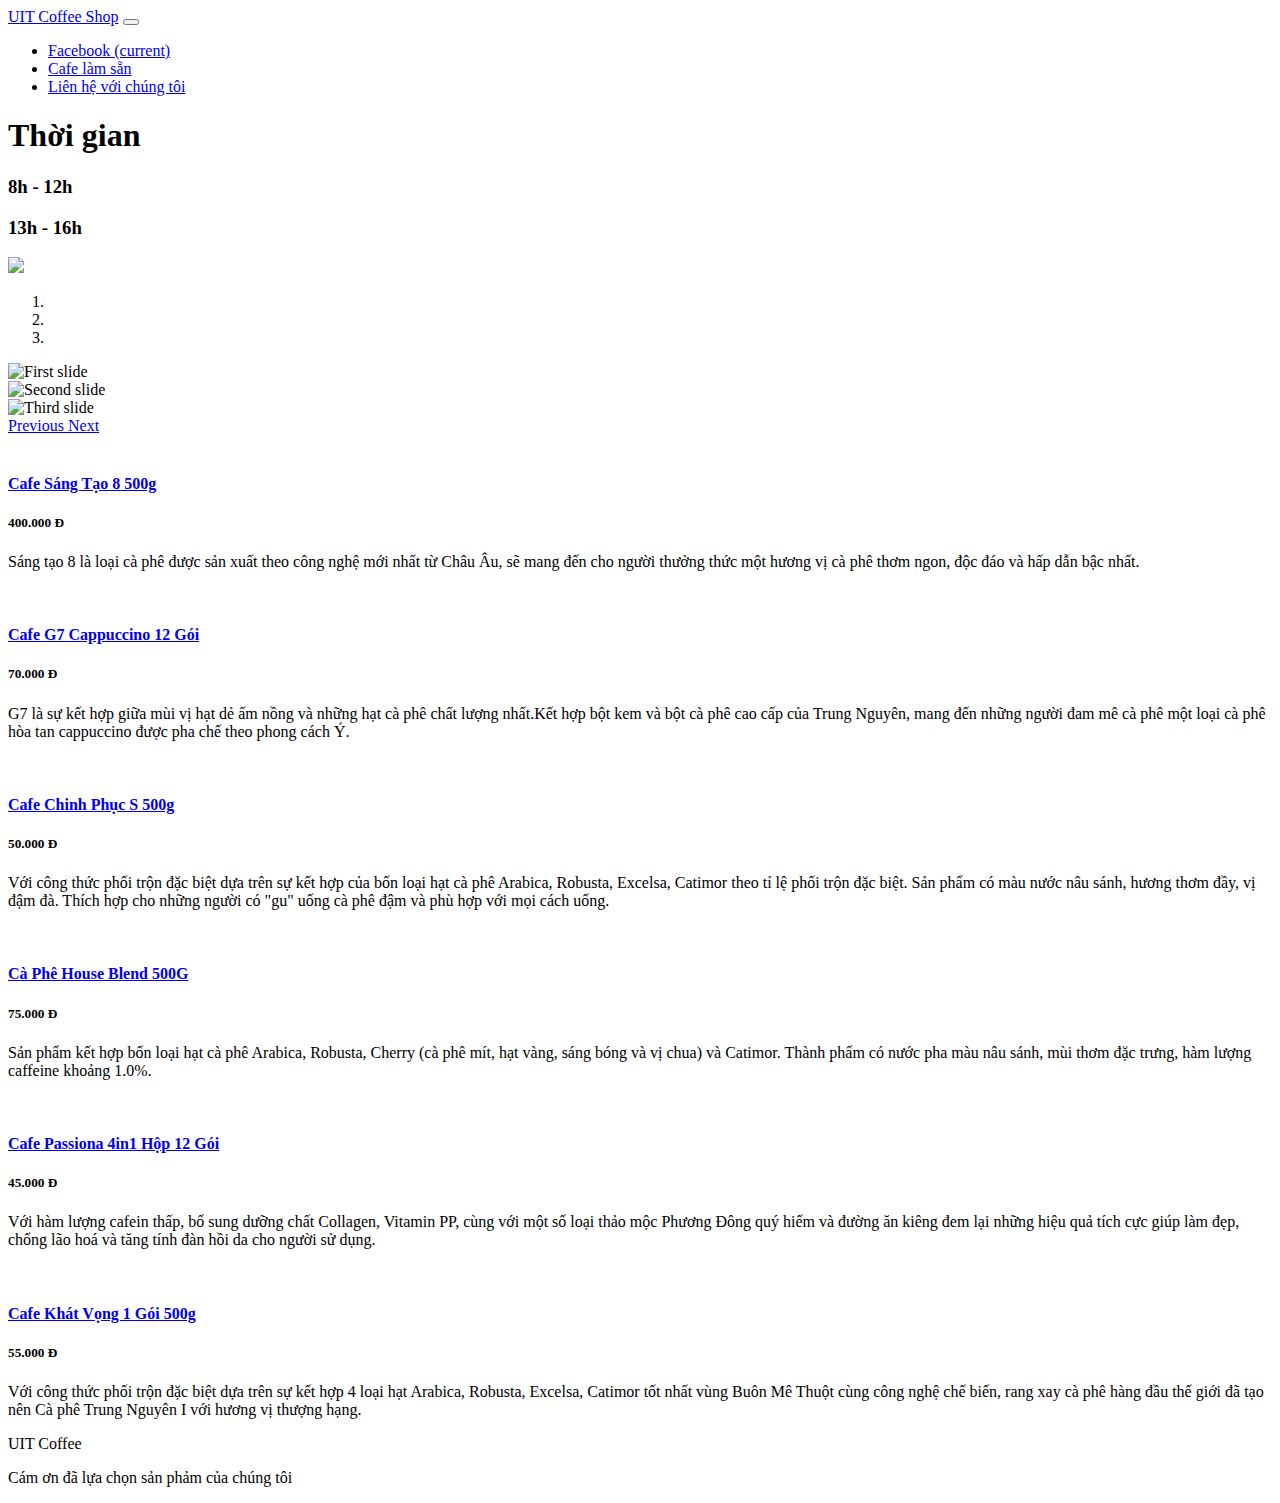
==== cafegoi.html @ 6e96ea1b "Add files via upload" ====
<!DOCTYPE html>
<html lang="en">

  <head>

    <meta charset="utf-8">
    <meta name="viewport" content="width=device-width, initial-scale=1, shrink-to-fit=no">
    <meta name="description" content="">
    <meta name="author" content="">

    <title>UIT Coffee Shop Cafe Goi</title>

    <!-- Bootstrap core CSS -->
    <link href="vendor/bootstrap/css/bootstrap.min.css" rel="stylesheet">

    <!-- Custom styles for this template -->
    <link href="css/shop-homepage.css" rel="stylesheet">
    <link rel="stylesheet" type="text/css" href="css/custum.css">

  </head>

  <body >

    <!-- Dau trang-->
    <nav class="navbar navbar-expand-lg navbar-dark bg-dark fixed-top">
      <div class="container">
        <a class="navbar-brand" href="#">UIT Coffee Shop</a>
        <button class="navbar-toggler" type="button" data-toggle="collapse" data-target="#navbarResponsive" aria-controls="navbarResponsive" aria-expanded="false" aria-label="Toggle navigation">
          <span class="navbar-toggler-icon"></span>
        </button>
        <div class="collapse navbar-collapse" id="navbarResponsive">
          <ul class="navbar-nav ml-auto">
            <li class="nav-item active">
              <a class="nav-link" href="#">Facebook
                <span class="sr-only">(current)</span>
              </a>
            </li>

<!--             <li class="nav-item">
              <a class="nav-link" href="#">Cafe gói</a>
            </li> -->
            <li class="nav-item">
              <a class="nav-link" href="index.html">Cafe làm sẵn</a>
              <li class="nav-item">
                <a class="nav-link" href="lienhe.html">Liên hệ với chúng tôi</a>
              </li>
            </li>
          </ul>
        </div>
      </div>
    </nav>

    <!-- Thoi gian lam viec -->
    <div class="container">

      <div class="row">

        <div class="col-lg-3">

          <h1 class="my-4" id="time">Thời gian</h1>
          <div class="list-group">
            <h3 class="list-group-item">8h - 12h</h3>
            <h3 class="list-group-item">13h - 16h</h3>
          </div>
        <div class="col-lg-3">
          <img src="img/logo.jpg">
        </div>

        </div>
        <!-- /.col-lg-3 -->

        <div class="col-lg-9">

          <div id="carouselExampleIndicators" class="carousel slide my-4" data-ride="carousel">
            <ol class="carousel-indicators">
              <li data-target="#carouselExampleIndicators" data-slide-to="0" class="active"></li>
              <li data-target="#carouselExampleIndicators" data-slide-to="1"></li>
              <li data-target="#carouselExampleIndicators" data-slide-to="2"></li>
            </ol>
            <div class="carousel-inner" role="listbox">
              <div class="carousel-item active">
                <img class="d-block img-fluid" src="img/trungnguyen.jpg" alt="First slide">
              </div>
              <div class="carousel-item">
                <img class="d-block img-fluid" src="img/trungnguyen1.jpg" alt="Second slide">
              </div>
              <div class="carousel-item">
                <img class="d-block img-fluid" src="img/trungnguyen2.jpg" alt="Third slide">
              </div>
            </div>
            <a class="carousel-control-prev" href="#carouselExampleIndicators" role="button" data-slide="prev">
              <span class="carousel-control-prev-icon" aria-hidden="true"></span>
              <span class="sr-only">Previous</span>
            </a>
            <a class="carousel-control-next" href="#carouselExampleIndicators" role="button" data-slide="next">
              <span class="carousel-control-next-icon" aria-hidden="true"></span>
              <span class="sr-only">Next</span>
            </a>
          </div>

          <div class="row">

            <div class="col-lg-4 col-md-6 mb-4">
              <div class="card h-100">
                <a href="#"><img class="card-img-top" src="img/sangtao8.jpg" alt=""></a>
                <div class="card-body">
                  <h4 class="card-title">
                    <a href="#">Cafe Sáng Tạo 8 500g</a>
                  </h4>
                  <h5>400.000 Đ</h5>
                  <p class="card-text">Sáng tạo 8 là loại cà phê được sản xuất theo công nghệ mới nhất từ Châu Âu, sẽ mang đến cho người thưởng thức một hương vị cà phê thơm ngon, độc đáo và hấp dẫn bậc nhất.</p>
                </div>
              </div>
            </div>

            <div class="col-lg-4 col-md-6 mb-4">
              <div class="card h-100">
                <a href="#"><img class="card-img-top" src="img/cafeg7.jpg" alt=""></a>
                <div class="card-body">
                  <h4 class="card-title">
                    <a href="#">Cafe G7 Cappuccino 12 Gói</a>
                  </h4>
                  <h5>70.000 Đ</h5>
                  <p class="card-text">G7  là sự kết hợp giữa mùi vị hạt dẻ ấm nồng và những hạt cà phê chất lượng nhất.Kết hợp bột kem và bột cà phê cao cấp của Trung Nguyên, mang đến những người đam mê cà phê một loại cà phê hòa tan cappuccino được pha chế theo phong cách Ý.</p>
                </div>
              </div>
            </div>

            <div class="col-lg-4 col-md-6 mb-4">
              <div class="card h-100">
                <a href="#"><img class="card-img-top" src="img/chinhphucS.jpg" alt=""></a>
                <div class="card-body">
                  <h4 class="card-title">
                    <a href="#">Cafe Chinh Phục S 500g</a>
                  </h4>
                  <h5>50.000 Đ</h5>
                  <p class="card-text">Với công thức phối trộn đặc biệt dựa trên sự kết hợp của bốn loại hạt cà phê Arabica, Robusta, Excelsa, Catimor theo tỉ lệ phối trộn đặc biệt. Sản phẩm có màu nước nâu sánh, hương thơm đầy, vị đậm đà. Thích hợp cho những người có "gu" uống cà phê đậm và phù hợp với mọi cách uống.</p>
                </div>
              </div>
            </div>

            <div class="col-lg-4 col-md-6 mb-4">
              <div class="card h-100">
                <a href="#"><img class="card-img-top" src="img/HouseBlend.jpg" alt=""></a>
                <div class="card-body">
                  <h4 class="card-title">
                    <a href="#">Cà Phê House Blend 500G</a>
                  </h4>
                  <h5>75.000 Đ</h5>
                  <p class="card-text">Sản phẩm kết hợp bốn loại hạt cà phê Arabica, Robusta, Cherry (cà phê mít, hạt vàng, sáng bóng và vị chua) và Catimor. Thành phẩm có nước pha màu nâu sánh, mùi thơm đặc trưng, hàm lượng caffeine khoảng 1.0%.</p>
                </div>
              </div>
            </div>

            <div class="col-lg-4 col-md-6 mb-4">
              <div class="card h-100">
                <a href="#"><img class="card-img-top" src="img/Passiona 4in1.jpg" alt=""></a>
                <div class="card-body">
                  <h4 class="card-title">
                    <a href="#">Cafe Passiona 4in1 Hộp 12 Gói</a>
                  </h4>
                  <h5>45.000 Đ</h5>
                  <p class="card-text">Với hàm lượng cafein thấp, bổ sung dưỡng chất Collagen, Vitamin PP, cùng với một số loại thảo mộc Phương Đông quý hiếm và đường ăn kiêng đem lại những hiệu quả tích cực giúp làm đẹp, chống lão hoá và tăng tính đàn hồi da cho người sử dụng.</p>
                </div>
              </div>
            </div>

            <div class="col-lg-4 col-md-6 mb-4">
              <div class="card h-100">
                <a href="#"><img class="card-img-top" src="img/khatvong1.jpg" alt=""></a>
                <div class="card-body">
                  <h4 class="card-title">
                    <a href="#">Cafe Khát Vọng 1 Gói 500g</a>
                  </h4>
                  <h5>55.000 Đ</h5>
                  <p class="card-text">Với công thức phối trộn đặc biệt dựa trên sự kết hợp 4 loại hạt Arabica, Robusta, Excelsa, Catimor tốt nhất vùng Buôn Mê Thuột cùng công nghệ chế biến, rang xay cà phê hàng đầu thế giới đã tạo nên Cà phê Trung Nguyên I với hương vị thượng hạng.</p>
                </div>
              </div>
            </div>

          </div>
          <!-- /.row -->

        </div>
        <!-- /.col-lg-9 -->

      </div>
      <!-- /.row -->

    </div>
    <!-- /.container -->

    <!-- Footer -->
    <footer class="py-5 bg-dark">
      <div class="container">
        <p class="m-0 text-center text-white">UIT Coffee</p>
        <p class="m-0 text-center text-white">Cám ơn đã lựa chọn sản phảm của chúng tôi</p>
      </div>
      <!-- /.container -->
    </footer>

    <!-- Bootstrap core JavaScript -->
    <script src="vendor/jquery/jquery.min.js"></script>
    <script src="vendor/popper/popper.min.js"></script>
    <script src="vendor/bootstrap/js/bootstrap.min.js"></script>

  </body>

</html>
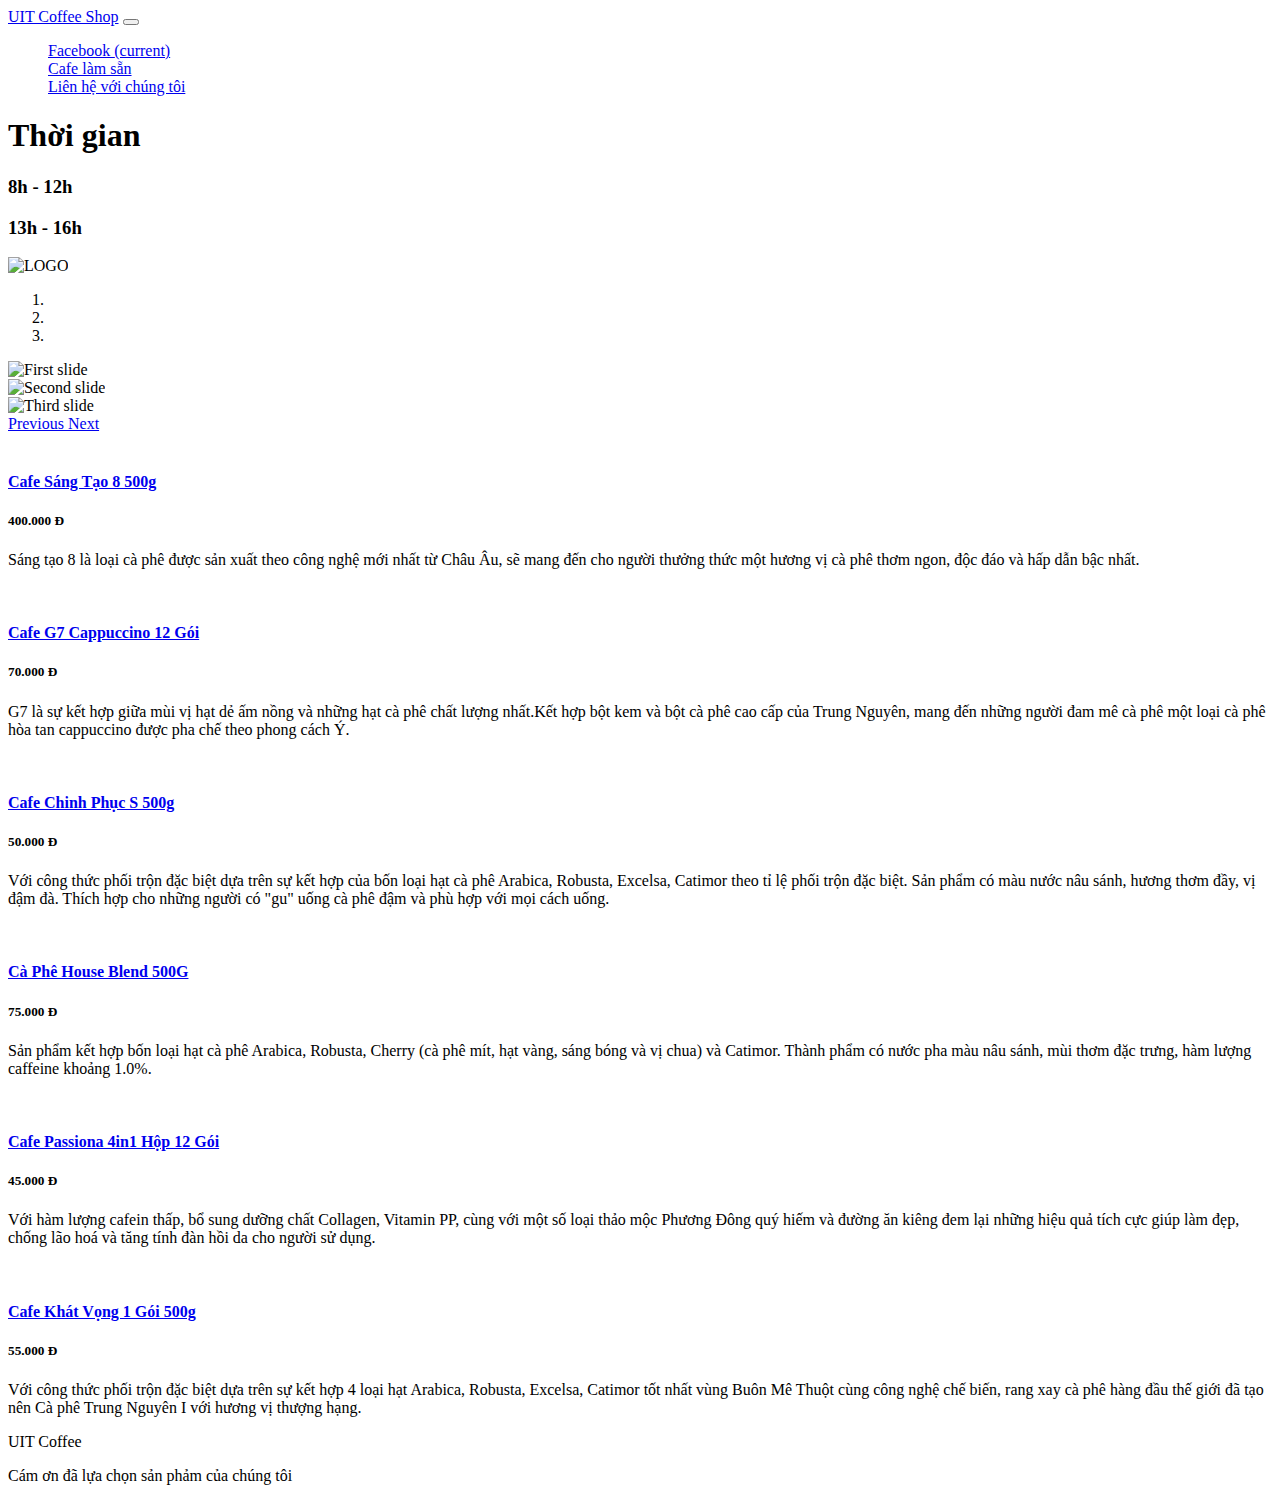
==== commit 98aaf671: "Add files via upload" ====
--- a/cafegoi.html
+++ b/cafegoi.html
@@ -1,121 +1,137 @@
 <!DOCTYPE html>
 <html lang="en">
 
-  <head>
-
-    <meta charset="utf-8">
-    <meta name="viewport" content="width=device-width, initial-scale=1, shrink-to-fit=no">
-    <meta name="description" content="">
-    <meta name="author" content="">
-
-    <title>UIT Coffee Shop Cafe Goi</title>
-
-    <!-- Bootstrap core CSS -->
-    <link href="vendor/bootstrap/css/bootstrap.min.css" rel="stylesheet">
-
-    <!-- Custom styles for this template -->
-    <link href="css/shop-homepage.css" rel="stylesheet">
-    <link rel="stylesheet" type="text/css" href="css/custum.css">
-
-  </head>
-
-  <body >
-
-    <!-- Dau trang-->
-    <nav class="navbar navbar-expand-lg navbar-dark bg-dark fixed-top">
-      <div class="container">
-        <a class="navbar-brand" href="#">UIT Coffee Shop</a>
-        <button class="navbar-toggler" type="button" data-toggle="collapse" data-target="#navbarResponsive" aria-controls="navbarResponsive" aria-expanded="false" aria-label="Toggle navigation">
-          <span class="navbar-toggler-icon"></span>
-        </button>
-        <div class="collapse navbar-collapse" id="navbarResponsive">
-          <ul class="navbar-nav ml-auto">
-            <li class="nav-item active">
-              <a class="nav-link" href="#">Facebook
-                <span class="sr-only">(current)</span>
-              </a>
+<head>
+
+  <meta charset="utf-8">
+  <meta name="viewport" content="width=device-width, initial-scale=1, shrink-to-fit=no">
+  <meta name="description" content="">
+  <meta name="author" content="">
+
+  <title>UIT Coffee Template</title>
+
+  <!-- Bootstrap core CSS -->
+  <link href="vendor/bootstrap/css/bootstrap.min.css" rel="stylesheet">
+
+  <!-- Custom styles for this template -->
+  <link href="css/shop-homepage.css" rel="stylesheet">
+  <link rel="stylesheet" type="text/css" href="css/custum.css">
+
+</head>
+
+<body >
+
+  <!-- Navigation -->
+  <nav class="navbar navbar-expand-lg navbar-dark bg-dark fixed-top">
+    <div style="color: white" class="container">
+      <a class="navbar-brand" href="#">UIT Coffee Shop</a>
+      <button class="navbar-toggler" type="button" data-toggle="collapse" data-target="#navbarResponsive" aria-controls="navbarResponsive" aria-expanded="false" aria-label="Toggle navigation">
+        <span class="navbar-toggler-icon"></span>
+      </button>
+      <div class="collapse navbar-collapse" id="navbarResponsive">
+        <ul class="navbar-nav ml-auto">
+          <li class="nav-item active">
+            <a class="nav-link" href="#">Facebook
+              <span class="sr-only">(current)</span>
+            </a>
+          </li>
+          <li class="nav-item">
+            <a class="nav-link" href="index.html">Cafe làm sẵn</a>
+            <li class="nav-item">
+              <a class="nav-link" href="lienhe.html">Liên hệ với chúng tôi</a>
             </li>
-
-<!--             <li class="nav-item">
-              <a class="nav-link" href="#">Cafe gói</a>
-            </li> -->
-            <li class="nav-item">
-              <a class="nav-link" href="index.html">Cafe làm sẵn</a>
-              <li class="nav-item">
-                <a class="nav-link" href="lienhe.html">Liên hệ với chúng tôi</a>
-              </li>
-            </li>
-          </ul>
-        </div>
-      </div>
-    </nav>
-
-    <!-- Thoi gian lam viec -->
-    <div class="container">
-
-      <div class="row">
-
+          </li>
+        </ul>
+      </div>
+    </div> 
+  </nav>
+      <!--Tao o tim kiem 
+      <div id="top-search"> 
+        <a class="search-click" data-wpel-link="internal">
+          <i class="fa fa-search"></i> 
+        </a>
+        <div class="show-search">
+          <form role="search" method="get" id="searchform" action="">
+            <div> 
+              <input type="text" class="search-input" placeholder="Tìm kiếm............." name="s" id="s">
+            </div>
+          </form> 
+          <a class="search-click close-search" data-wpel-link="internal">
+            <i class="fa fa-close"></i>
+          </a>
+        </div>
+      </div> -->
+  
+
+  <!-- Page Content -->
+  <div class="container">
+
+    <div class="row">
+
+      <div class="col-lg-3">
+
+        <h1 class="my-4" id="time">Thời gian</h1>
+        <div class="list-group">
+          <h3 class="list-group-item">8h - 12h</h3>
+          <h3 class="list-group-item">13h - 16h</h3>
+        </div>
         <div class="col-lg-3">
-
-          <h1 class="my-4" id="time">Thời gian</h1>
-          <div class="list-group">
-            <h3 class="list-group-item">8h - 12h</h3>
-            <h3 class="list-group-item">13h - 16h</h3>
+          <img src="img/logo.jpg" alt="LOGO">
+        </div>
+
+      </div>
+      <!-- /.col-lg-3 -->
+
+      <div class="col-lg-9">
+
+        <div id="carouselExampleIndicators" class="carousel slide my-4" data-ride="carousel">
+          <ol class="carousel-indicators">
+            <li data-target="#carouselExampleIndicators" data-slide-to="0" class="active"></li>
+            <li data-target="#carouselExampleIndicators" data-slide-to="1"></li>
+            <li data-target="#carouselExampleIndicators" data-slide-to="2"></li>
+          </ol>
+          <div class="carousel-inner" role="listbox">
+            <div class="carousel-item active">
+              <img class="d-block img-fluid" src="trungnguyen.jpg" alt="First slide">
+            </div>
+            <div class="carousel-item">
+              <img class="d-block img-fluid" src="trungnguyen1.jpg" alt="Second slide">
+            </div>
+            <div class="carousel-item">
+              <img class="d-block img-fluid" src="trungnguyen2.jpg" alt="Third slide">
+            </div>
           </div>
-        <div class="col-lg-3">
-          <img src="img/logo.jpg">
-        </div>
-
-        </div>
-        <!-- /.col-lg-3 -->
-
-        <div class="col-lg-9">
-
-          <div id="carouselExampleIndicators" class="carousel slide my-4" data-ride="carousel">
-            <ol class="carousel-indicators">
-              <li data-target="#carouselExampleIndicators" data-slide-to="0" class="active"></li>
-              <li data-target="#carouselExampleIndicators" data-slide-to="1"></li>
-              <li data-target="#carouselExampleIndicators" data-slide-to="2"></li>
-            </ol>
-            <div class="carousel-inner" role="listbox">
-              <div class="carousel-item active">
-                <img class="d-block img-fluid" src="img/trungnguyen.jpg" alt="First slide">
-              </div>
-              <div class="carousel-item">
-                <img class="d-block img-fluid" src="img/trungnguyen1.jpg" alt="Second slide">
-              </div>
-              <div class="carousel-item">
-                <img class="d-block img-fluid" src="img/trungnguyen2.jpg" alt="Third slide">
-              </div>
-            </div>
-            <a class="carousel-control-prev" href="#carouselExampleIndicators" role="button" data-slide="prev">
-              <span class="carousel-control-prev-icon" aria-hidden="true"></span>
-              <span class="sr-only">Previous</span>
-            </a>
-            <a class="carousel-control-next" href="#carouselExampleIndicators" role="button" data-slide="next">
-              <span class="carousel-control-next-icon" aria-hidden="true"></span>
-              <span class="sr-only">Next</span>
-            </a>
-          </div>
-
-          <div class="row">
-
-            <div class="col-lg-4 col-md-6 mb-4">
-              <div class="card h-100">
-                <a href="#"><img class="card-img-top" src="img/sangtao8.jpg" alt=""></a>
-                <div class="card-body">
-                  <h4 class="card-title">
-                    <a href="#">Cafe Sáng Tạo 8 500g</a>
-                  </h4>
-                  <h5>400.000 Đ</h5>
-                  <p class="card-text">Sáng tạo 8 là loại cà phê được sản xuất theo công nghệ mới nhất từ Châu Âu, sẽ mang đến cho người thưởng thức một hương vị cà phê thơm ngon, độc đáo và hấp dẫn bậc nhất.</p>
-                </div>
-              </div>
-            </div>
-
-            <div class="col-lg-4 col-md-6 mb-4">
-              <div class="card h-100">
-                <a href="#"><img class="card-img-top" src="img/cafeg7.jpg" alt=""></a>
+          <a class="carousel-control-prev" href="#carouselExampleIndicators" role="button" data-slide="prev">
+            <span class="carousel-control-prev-icon" aria-hidden="true"></span>
+            <span class="sr-only">Previous</span>
+          </a>
+          <a class="carousel-control-next" href="#carouselExampleIndicators" role="button" data-slide="next">
+            <span class="carousel-control-next-icon" aria-hidden="true"></span>
+            <span class="sr-only">Next</span>
+          </a>
+        </div>
+
+        <div class="row">
+
+          <div class="col-lg-4 col-md-6 mb-4">
+            <div class="card h-100">
+              <a href="#"><img class="card-img-top" src="sangtao8.jpg" alt=""></a>
+              <div class="card-body">
+                <h4 class="card-title">
+                  <a href="#">Cafe Sáng Tạo 8 500g</a>
+                </h4>
+                <h5>400.000 Đ</h5>
+                <p class="card-text">Sáng tạo 8 là loại cà phê được sản xuất theo công nghệ mới nhất từ Châu Âu, sẽ mang đến cho người thưởng thức một hương vị cà phê thơm ngon, độc đáo và hấp dẫn bậc nhất.</p>
+              </div>
+                <!--div class="card-footer">
+                  <small class="text-muted"></small>
+                </div-->
+              </div>
+            </div>
+
+            <div class="col-lg-4 col-md-6 mb-4">
+              <div class="card h-100">
+                <a href="#"><img class="card-img-top" src="cafeg7.jpg" alt=""></a>
                 <div class="card-body">
                   <h4 class="card-title">
                     <a href="#">Cafe G7 Cappuccino 12 Gói</a>
@@ -123,12 +139,13 @@
                   <h5>70.000 Đ</h5>
                   <p class="card-text">G7  là sự kết hợp giữa mùi vị hạt dẻ ấm nồng và những hạt cà phê chất lượng nhất.Kết hợp bột kem và bột cà phê cao cấp của Trung Nguyên, mang đến những người đam mê cà phê một loại cà phê hòa tan cappuccino được pha chế theo phong cách Ý.</p>
                 </div>
-              </div>
-            </div>
-
-            <div class="col-lg-4 col-md-6 mb-4">
-              <div class="card h-100">
-                <a href="#"><img class="card-img-top" src="img/chinhphucS.jpg" alt=""></a>
+                
+              </div>
+            </div>
+
+            <div class="col-lg-4 col-md-6 mb-4">
+              <div class="card h-100">
+                <a href="#"><img class="card-img-top" src="chinhphucS.jpg" alt=""></a>
                 <div class="card-body">
                   <h4 class="card-title">
                     <a href="#">Cafe Chinh Phục S 500g</a>
@@ -136,12 +153,13 @@
                   <h5>50.000 Đ</h5>
                   <p class="card-text">Với công thức phối trộn đặc biệt dựa trên sự kết hợp của bốn loại hạt cà phê Arabica, Robusta, Excelsa, Catimor theo tỉ lệ phối trộn đặc biệt. Sản phẩm có màu nước nâu sánh, hương thơm đầy, vị đậm đà. Thích hợp cho những người có "gu" uống cà phê đậm và phù hợp với mọi cách uống.</p>
                 </div>
-              </div>
-            </div>
-
-            <div class="col-lg-4 col-md-6 mb-4">
-              <div class="card h-100">
-                <a href="#"><img class="card-img-top" src="img/HouseBlend.jpg" alt=""></a>
+                
+              </div>
+            </div>
+
+            <div class="col-lg-4 col-md-6 mb-4">
+              <div class="card h-100">
+                <a href="#"><img class="card-img-top" src="HouseBlend.jpg" alt=""></a>
                 <div class="card-body">
                   <h4 class="card-title">
                     <a href="#">Cà Phê House Blend 500G</a>
@@ -149,12 +167,13 @@
                   <h5>75.000 Đ</h5>
                   <p class="card-text">Sản phẩm kết hợp bốn loại hạt cà phê Arabica, Robusta, Cherry (cà phê mít, hạt vàng, sáng bóng và vị chua) và Catimor. Thành phẩm có nước pha màu nâu sánh, mùi thơm đặc trưng, hàm lượng caffeine khoảng 1.0%.</p>
                 </div>
-              </div>
-            </div>
-
-            <div class="col-lg-4 col-md-6 mb-4">
-              <div class="card h-100">
-                <a href="#"><img class="card-img-top" src="img/Passiona 4in1.jpg" alt=""></a>
+                
+              </div>
+            </div>
+
+            <div class="col-lg-4 col-md-6 mb-4">
+              <div class="card h-100">
+                <a href="#"><img class="card-img-top" src="Passiona 4in1.jpg" alt=""></a>
                 <div class="card-body">
                   <h4 class="card-title">
                     <a href="#">Cafe Passiona 4in1 Hộp 12 Gói</a>
@@ -162,12 +181,13 @@
                   <h5>45.000 Đ</h5>
                   <p class="card-text">Với hàm lượng cafein thấp, bổ sung dưỡng chất Collagen, Vitamin PP, cùng với một số loại thảo mộc Phương Đông quý hiếm và đường ăn kiêng đem lại những hiệu quả tích cực giúp làm đẹp, chống lão hoá và tăng tính đàn hồi da cho người sử dụng.</p>
                 </div>
-              </div>
-            </div>
-
-            <div class="col-lg-4 col-md-6 mb-4">
-              <div class="card h-100">
-                <a href="#"><img class="card-img-top" src="img/khatvong1.jpg" alt=""></a>
+                
+              </div>
+            </div>
+
+            <div class="col-lg-4 col-md-6 mb-4">
+              <div class="card h-100">
+                <a href="#"><img class="card-img-top" src="khatvong1.jpg" alt=""></a>
                 <div class="card-body">
                   <h4 class="card-title">
                     <a href="#">Cafe Khát Vọng 1 Gói 500g</a>
@@ -175,6 +195,7 @@
                   <h5>55.000 Đ</h5>
                   <p class="card-text">Với công thức phối trộn đặc biệt dựa trên sự kết hợp 4 loại hạt Arabica, Robusta, Excelsa, Catimor tốt nhất vùng Buôn Mê Thuột cùng công nghệ chế biến, rang xay cà phê hàng đầu thế giới đã tạo nên Cà phê Trung Nguyên I với hương vị thượng hạng.</p>
                 </div>
+                
               </div>
             </div>
 
@@ -206,4 +227,4 @@
 
   </body>
 
-</html>
+  </html>
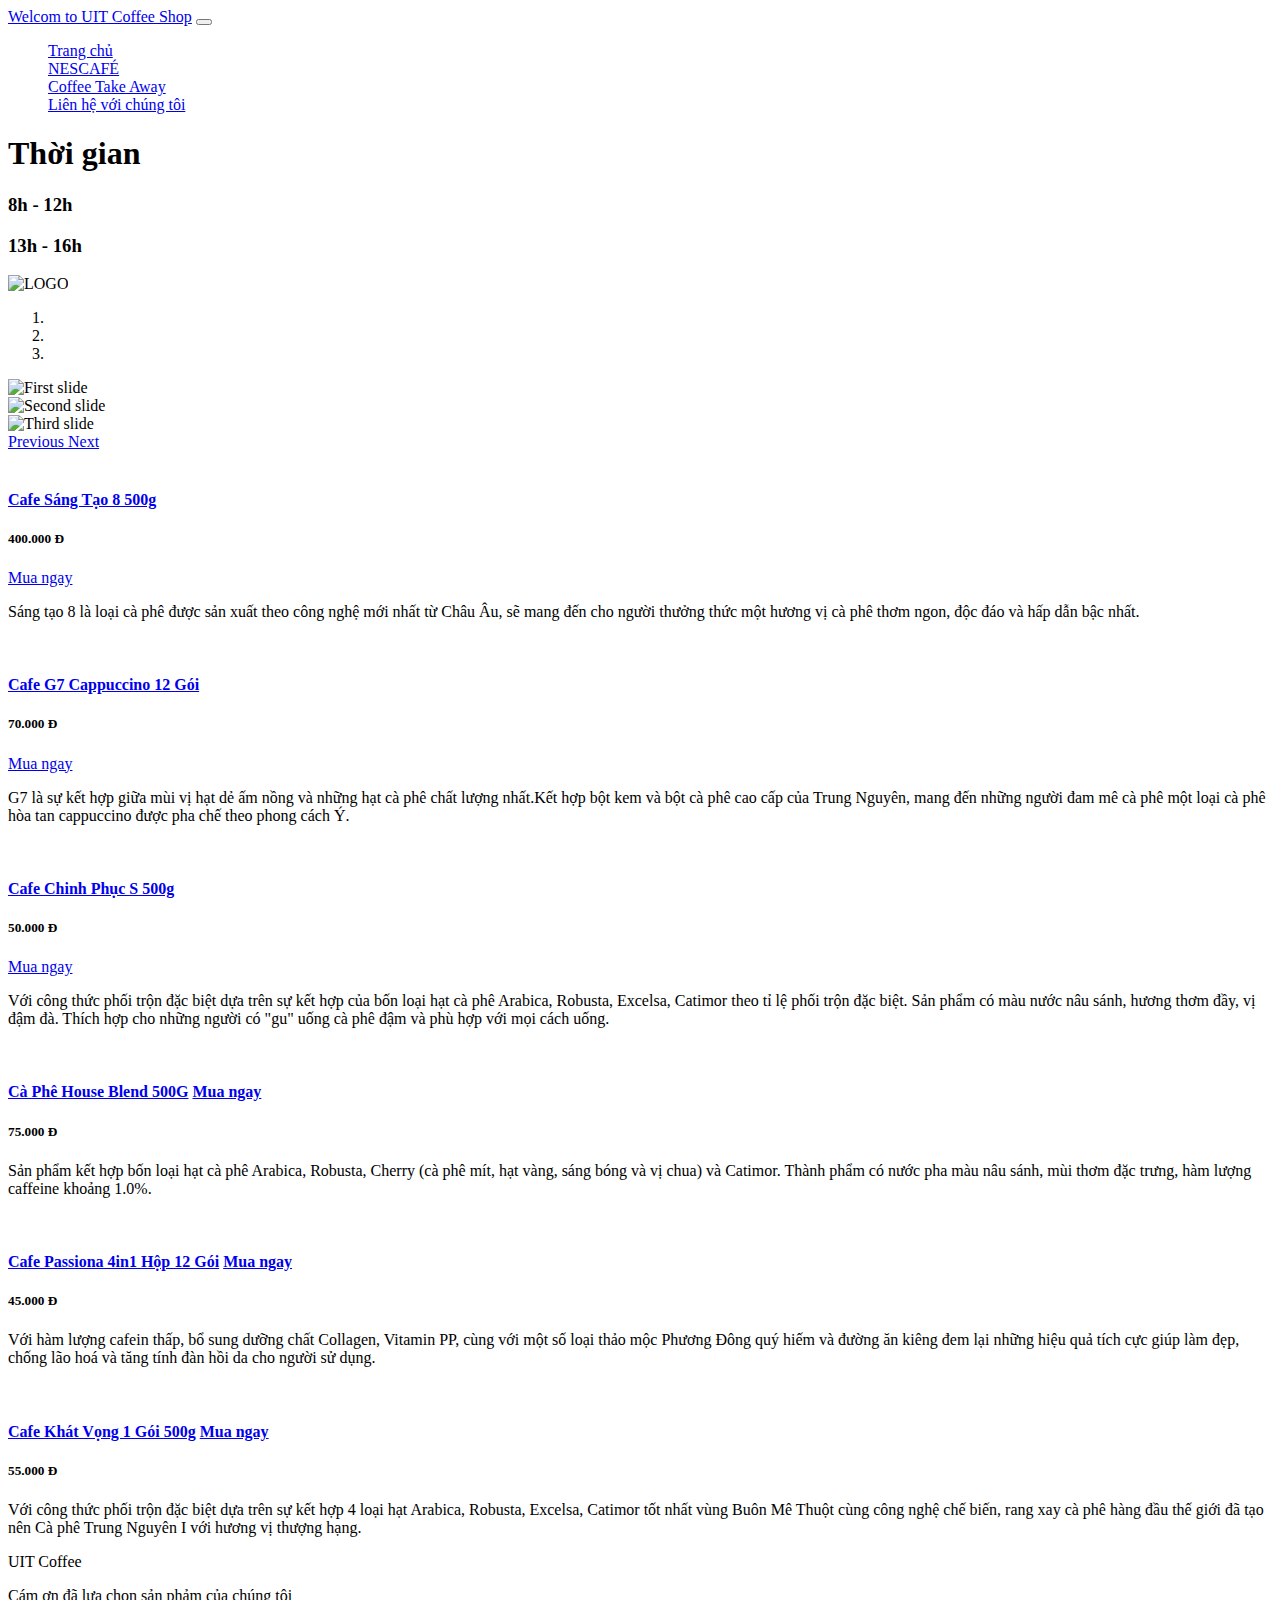
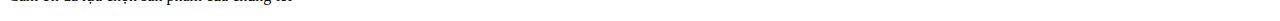
==== commit 3406016f: "Add files via upload" ====
--- a/cafegoi.html
+++ b/cafegoi.html
@@ -24,27 +24,36 @@
   <!-- Navigation -->
   <nav class="navbar navbar-expand-lg navbar-dark bg-dark fixed-top">
     <div style="color: white" class="container">
-      <a class="navbar-brand" href="#">UIT Coffee Shop</a>
+      <a class="navbar-brand" href="#">Welcom to UIT Coffee Shop</a>
       <button class="navbar-toggler" type="button" data-toggle="collapse" data-target="#navbarResponsive" aria-controls="navbarResponsive" aria-expanded="false" aria-label="Toggle navigation">
         <span class="navbar-toggler-icon"></span>
       </button>
       <div class="collapse navbar-collapse" id="navbarResponsive">
         <ul class="navbar-nav ml-auto">
           <li class="nav-item active">
-            <a class="nav-link" href="#">Facebook
+            <a class="nav-link" href="index.html">Trang chủ</a>
+            <span class="sr-only">(current)</span>
+          </li>
+                  <!-- <li class="nav-item">
+              <a class="nav-link" href="cafegoi.html#">Cafe Trung Nguyên</a>
+               <span class="sr-only">(current)</span>
+                </li> -->
+            <li class="nav-item">
+              <a class="nav-link" href="nescafe.html#">NESCAFÉ</a>
               <span class="sr-only">(current)</span>
-            </a>
-          </li>
-          <li class="nav-item">
-            <a class="nav-link" href="index.html">Cafe làm sẵn</a>
+            </li> 
             <li class="nav-item">
-              <a class="nav-link" href="lienhe.html">Liên hệ với chúng tôi</a>
+              <a class="nav-link" href="takeaway.html#">Coffee Take Away</a>
+              <span class="sr-only">(current)</span>
             </li>
-          </li>
+            <li class="nav-item">
+              <a class="nav-link" href="lienhe.html#">Liên hệ với chúng tôi</a>
+              <span class="sr-only">(current)</span>
+            </li>
         </ul>
-      </div>
-    </div> 
-  </nav>
+        
+      </div> 
+    </nav>
       <!--Tao o tim kiem 
       <div id="top-search"> 
         <a class="search-click" data-wpel-link="internal">
@@ -61,68 +70,69 @@
           </a>
         </div>
       </div> -->
-  
-
-  <!-- Page Content -->
-  <div class="container">
-
-    <div class="row">
-
-      <div class="col-lg-3">
-
-        <h1 class="my-4" id="time">Thời gian</h1>
-        <div class="list-group">
-          <h3 class="list-group-item">8h - 12h</h3>
-          <h3 class="list-group-item">13h - 16h</h3>
-        </div>
-        <div class="col-lg-3">
-          <img src="img/logo.jpg" alt="LOGO">
-        </div>
-
-      </div>
-      <!-- /.col-lg-3 -->
-
-      <div class="col-lg-9">
-
-        <div id="carouselExampleIndicators" class="carousel slide my-4" data-ride="carousel">
-          <ol class="carousel-indicators">
-            <li data-target="#carouselExampleIndicators" data-slide-to="0" class="active"></li>
-            <li data-target="#carouselExampleIndicators" data-slide-to="1"></li>
-            <li data-target="#carouselExampleIndicators" data-slide-to="2"></li>
-          </ol>
-          <div class="carousel-inner" role="listbox">
-            <div class="carousel-item active">
-              <img class="d-block img-fluid" src="trungnguyen.jpg" alt="First slide">
-            </div>
-            <div class="carousel-item">
-              <img class="d-block img-fluid" src="trungnguyen1.jpg" alt="Second slide">
-            </div>
-            <div class="carousel-item">
-              <img class="d-block img-fluid" src="trungnguyen2.jpg" alt="Third slide">
-            </div>
+      <!-- -->
+
+      <!-- Page Content -->
+      <div class="container">
+
+        <div class="row">
+
+          <div class="col-lg-3">
+
+            <h1 class="my-4" id="time">Thời gian</h1>
+            <div class="list-group">
+              <h3 class="list-group-item">8h - 12h</h3>
+              <h3 class="list-group-item">13h - 16h</h3>
+            </div>
+            <div class="col-lg-3">
+              <img src="img/logo.jpg" alt="LOGO">
+            </div>
+
           </div>
-          <a class="carousel-control-prev" href="#carouselExampleIndicators" role="button" data-slide="prev">
-            <span class="carousel-control-prev-icon" aria-hidden="true"></span>
-            <span class="sr-only">Previous</span>
-          </a>
-          <a class="carousel-control-next" href="#carouselExampleIndicators" role="button" data-slide="next">
-            <span class="carousel-control-next-icon" aria-hidden="true"></span>
-            <span class="sr-only">Next</span>
-          </a>
-        </div>
-
-        <div class="row">
-
-          <div class="col-lg-4 col-md-6 mb-4">
-            <div class="card h-100">
-              <a href="#"><img class="card-img-top" src="sangtao8.jpg" alt=""></a>
-              <div class="card-body">
-                <h4 class="card-title">
-                  <a href="#">Cafe Sáng Tạo 8 500g</a>
-                </h4>
-                <h5>400.000 Đ</h5>
-                <p class="card-text">Sáng tạo 8 là loại cà phê được sản xuất theo công nghệ mới nhất từ Châu Âu, sẽ mang đến cho người thưởng thức một hương vị cà phê thơm ngon, độc đáo và hấp dẫn bậc nhất.</p>
-              </div>
+          <!-- /.col-lg-3 -->
+
+          <div class="col-lg-9">
+
+            <div id="carouselExampleIndicators" class="carousel slide my-4" data-ride="carousel">
+              <ol class="carousel-indicators">
+                <li data-target="#carouselExampleIndicators" data-slide-to="0" class="active"></li>
+                <li data-target="#carouselExampleIndicators" data-slide-to="1"></li>
+                <li data-target="#carouselExampleIndicators" data-slide-to="2"></li>
+              </ol>
+              <div class="carousel-inner" role="listbox">
+                <div class="carousel-item active">
+                  <img class="d-block img-fluid" src="img/trungnguyen.jpg" alt="First slide">
+                </div>
+                <div class="carousel-item">
+                  <img class="d-block img-fluid" src="img/trungnguyen1.jpg" alt="Second slide">
+                </div>
+                <div class="carousel-item">
+                  <img class="d-block img-fluid" src="img/trungnguyen2.jpg" alt="Third slide">
+                </div>
+              </div>
+              <a class="carousel-control-prev" href="#carouselExampleIndicators" role="button" data-slide="prev">
+                <span class="carousel-control-prev-icon" aria-hidden="true"></span>
+                <span class="sr-only">Previous</span>
+              </a>
+              <a class="carousel-control-next" href="#carouselExampleIndicators" role="button" data-slide="next">
+                <span class="carousel-control-next-icon" aria-hidden="true"></span>
+                <span class="sr-only">Next</span>
+              </a>
+            </div>
+
+            <div class="row">
+
+              <div class="col-lg-4 col-md-6 mb-4">
+                <div class="card h-100">
+                  <a href="#"><img class="card-img-top" src="img/sangtao8.jpg" alt=""></a>
+                  <div class="card-body">
+                    <h4 class="card-title">
+                      <a href="#">Cafe Sáng Tạo 8 500g</a>
+                    </h4>
+                    <h5>400.000 Đ</h5>
+                    <a href="#" class="button3">Mua ngay</a>
+                    <p class="card-text">Sáng tạo 8 là loại cà phê được sản xuất theo công nghệ mới nhất từ Châu Âu, sẽ mang đến cho người thưởng thức một hương vị cà phê thơm ngon, độc đáo và hấp dẫn bậc nhất.</p>
+                  </div>
                 <!--div class="card-footer">
                   <small class="text-muted"></small>
                 </div-->
@@ -131,12 +141,13 @@
 
             <div class="col-lg-4 col-md-6 mb-4">
               <div class="card h-100">
-                <a href="#"><img class="card-img-top" src="cafeg7.jpg" alt=""></a>
+                <a href="#"><img class="card-img-top" src="img/cafeg7.jpg" alt=""></a>
                 <div class="card-body">
                   <h4 class="card-title">
                     <a href="#">Cafe G7 Cappuccino 12 Gói</a>
                   </h4>
                   <h5>70.000 Đ</h5>
+                  <a href="#" class="button3">Mua ngay</a>
                   <p class="card-text">G7  là sự kết hợp giữa mùi vị hạt dẻ ấm nồng và những hạt cà phê chất lượng nhất.Kết hợp bột kem và bột cà phê cao cấp của Trung Nguyên, mang đến những người đam mê cà phê một loại cà phê hòa tan cappuccino được pha chế theo phong cách Ý.</p>
                 </div>
                 
@@ -145,12 +156,13 @@
 
             <div class="col-lg-4 col-md-6 mb-4">
               <div class="card h-100">
-                <a href="#"><img class="card-img-top" src="chinhphucS.jpg" alt=""></a>
+                <a href="#"><img class="card-img-top" src="img/chinhphucS.jpg" alt=""></a>
                 <div class="card-body">
                   <h4 class="card-title">
                     <a href="#">Cafe Chinh Phục S 500g</a>
                   </h4>
                   <h5>50.000 Đ</h5>
+                  <a href="#" class="button3">Mua ngay</a>
                   <p class="card-text">Với công thức phối trộn đặc biệt dựa trên sự kết hợp của bốn loại hạt cà phê Arabica, Robusta, Excelsa, Catimor theo tỉ lệ phối trộn đặc biệt. Sản phẩm có màu nước nâu sánh, hương thơm đầy, vị đậm đà. Thích hợp cho những người có "gu" uống cà phê đậm và phù hợp với mọi cách uống.</p>
                 </div>
                 
@@ -159,10 +171,11 @@
 
             <div class="col-lg-4 col-md-6 mb-4">
               <div class="card h-100">
-                <a href="#"><img class="card-img-top" src="HouseBlend.jpg" alt=""></a>
+                <a href="#"><img class="card-img-top" src="img/HouseBlend.jpg" alt=""></a>
                 <div class="card-body">
                   <h4 class="card-title">
                     <a href="#">Cà Phê House Blend 500G</a>
+                    <a href="#" class="button3">Mua ngay</a>
                   </h4>
                   <h5>75.000 Đ</h5>
                   <p class="card-text">Sản phẩm kết hợp bốn loại hạt cà phê Arabica, Robusta, Cherry (cà phê mít, hạt vàng, sáng bóng và vị chua) và Catimor. Thành phẩm có nước pha màu nâu sánh, mùi thơm đặc trưng, hàm lượng caffeine khoảng 1.0%.</p>
@@ -173,10 +186,11 @@
 
             <div class="col-lg-4 col-md-6 mb-4">
               <div class="card h-100">
-                <a href="#"><img class="card-img-top" src="Passiona 4in1.jpg" alt=""></a>
+                <a href="#"><img class="card-img-top" src="img/Passiona 4in1.jpg" alt=""></a>
                 <div class="card-body">
                   <h4 class="card-title">
                     <a href="#">Cafe Passiona 4in1 Hộp 12 Gói</a>
+                    <a href="#" class="button3">Mua ngay</a>
                   </h4>
                   <h5>45.000 Đ</h5>
                   <p class="card-text">Với hàm lượng cafein thấp, bổ sung dưỡng chất Collagen, Vitamin PP, cùng với một số loại thảo mộc Phương Đông quý hiếm và đường ăn kiêng đem lại những hiệu quả tích cực giúp làm đẹp, chống lão hoá và tăng tính đàn hồi da cho người sử dụng.</p>
@@ -187,10 +201,11 @@
 
             <div class="col-lg-4 col-md-6 mb-4">
               <div class="card h-100">
-                <a href="#"><img class="card-img-top" src="khatvong1.jpg" alt=""></a>
+                <a href="#"><img class="card-img-top" src="img/khatvong1.jpg" alt=""></a>
                 <div class="card-body">
                   <h4 class="card-title">
                     <a href="#">Cafe Khát Vọng 1 Gói 500g</a>
+                    <a href="#" class="button3">Mua ngay</a>
                   </h4>
                   <h5>55.000 Đ</h5>
                   <p class="card-text">Với công thức phối trộn đặc biệt dựa trên sự kết hợp 4 loại hạt Arabica, Robusta, Excelsa, Catimor tốt nhất vùng Buôn Mê Thuột cùng công nghệ chế biến, rang xay cà phê hàng đầu thế giới đã tạo nên Cà phê Trung Nguyên I với hương vị thượng hạng.</p>
